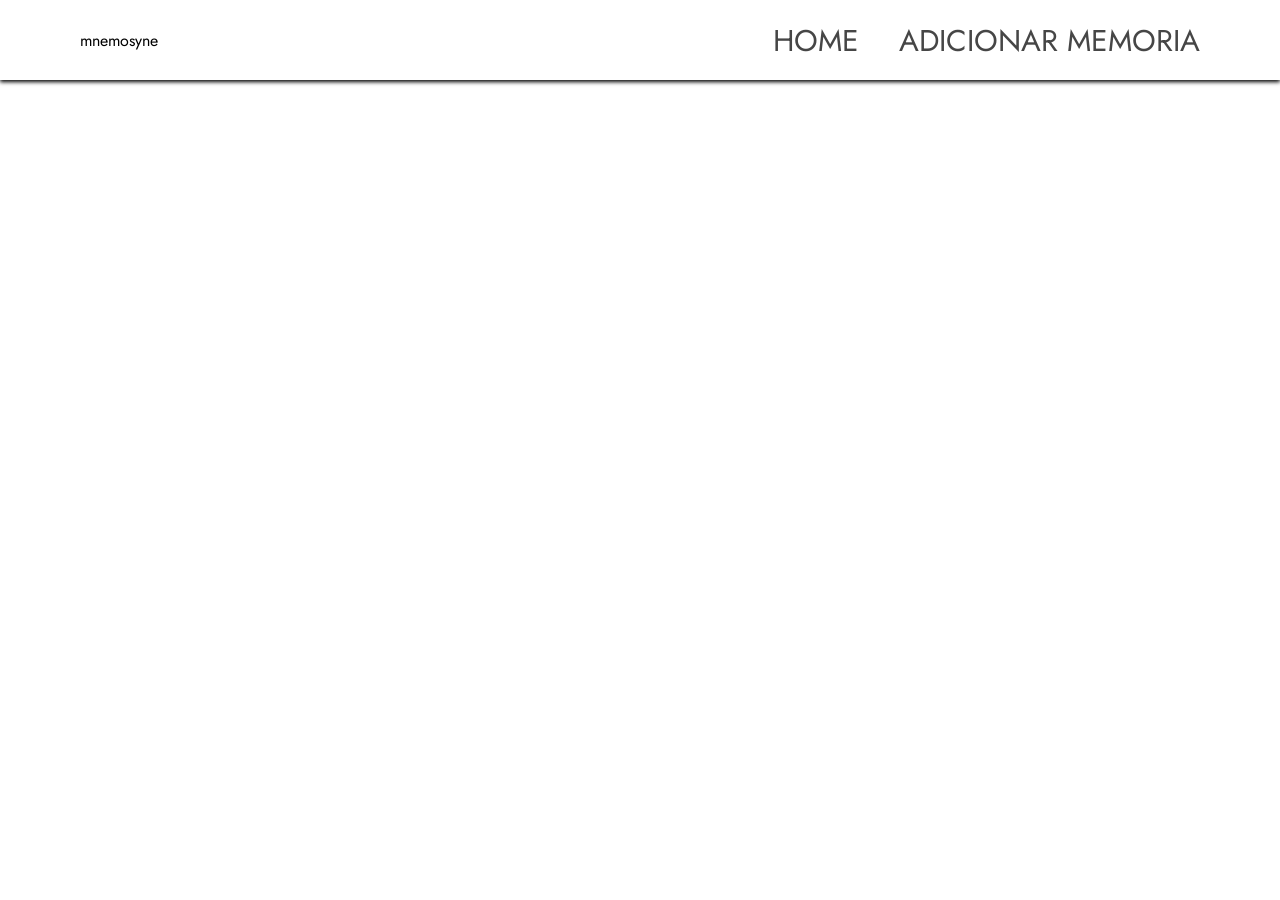
==== home/index.html @ bf47cc5c "tela home" ====
<!DOCTYPE html>
<html lang="pt-BR"><!--idioma-->
<head> <!--configuracao do site-->

    <meta charset="UTF-8"><!--reconhecer acentos -->
    <title>mnemosyne - Home</title><!--nome do site no navegador-->
    <link rel="stylesheet" href="home.css"><!--faz o link do site com html e css-->
</head>
<body><!--body = corpo do site-->
    <header class="app-header"><!-- escritura ou cabecalho do site-->

        <p>mnemosyne</p>
        <div class="links">
            <a href="">HOME</a>
            <a href="">ADICIONAR MEMORIA</a>
        </div>
    </header><!--cabecalho do site-->
   
    
</body>
</html>
---- home/home.css ----
@import url('https://fonts.googleapis.com/css2?family=Jost:ital,wght@0,100..900;1,100..900&display=swap');
* {
    margin: 0px;
    padding: 0px;

    font-family: jost;
}

.app-header {


    
    height: 80px;
    display: flex;
    align-items: center;
    justify-content: space-between;

    padding-left: 80px;
    padding-right: 80px;
    box-shadow: 0px 2px 4px;
}
.links a {

    font-size: 30px;
    text-decoration: none;
    color: #464646;
    padding-left: 35px;
}
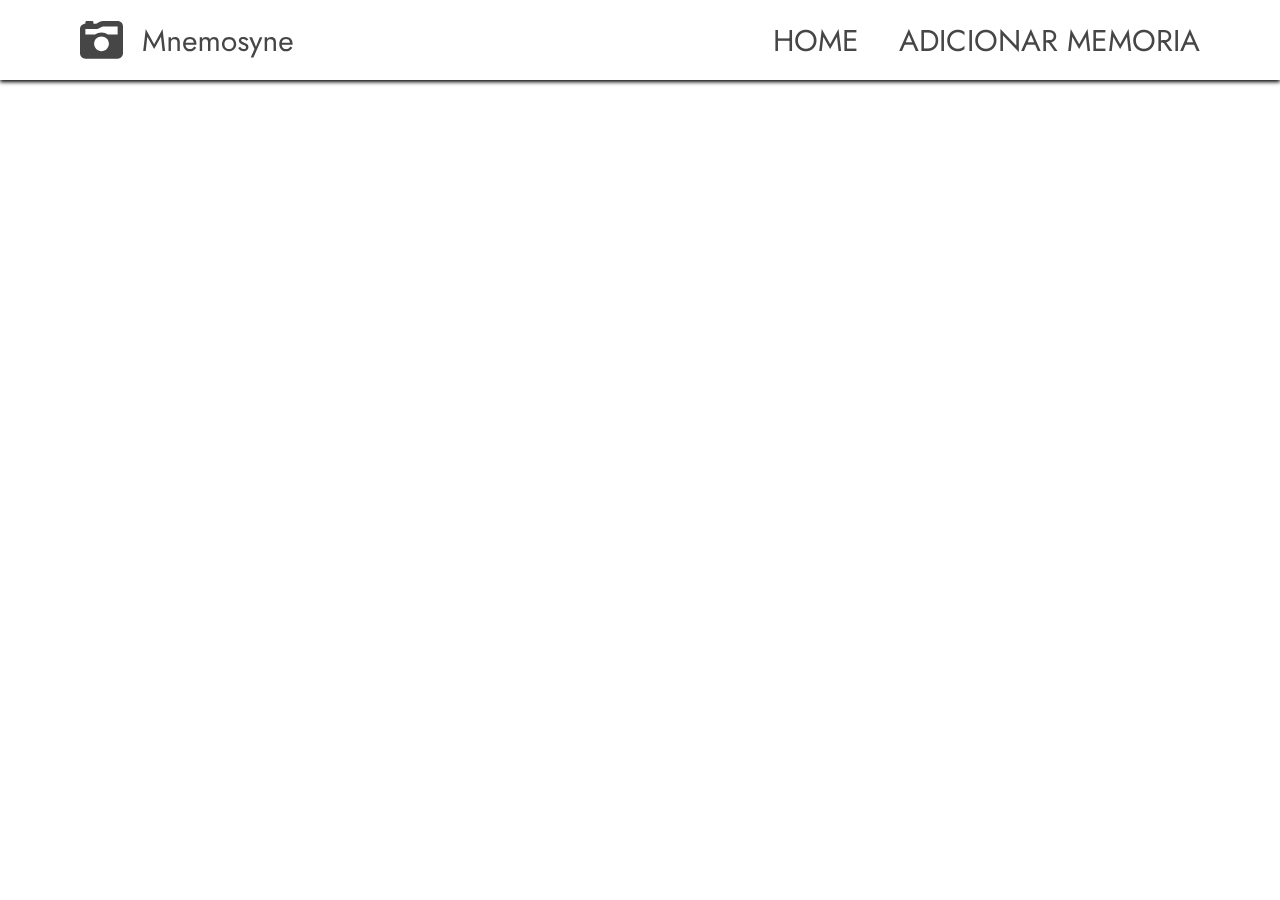
==== commit 7339e0a1: "finalizacao do cabelcalho" ====
--- a/home/index.html
+++ b/home/index.html
@@ -9,7 +9,7 @@
 <body><!--body = corpo do site-->
     <header class="app-header"><!-- escritura ou cabecalho do site-->
 
-        <p>mnemosyne</p>
+        <img src="../assets/icons/mnemosyne-logo.svg" alt="Logo do site mnemosyne">
         <div class="links">
             <a href="">HOME</a>
             <a href="">ADICIONAR MEMORIA</a>
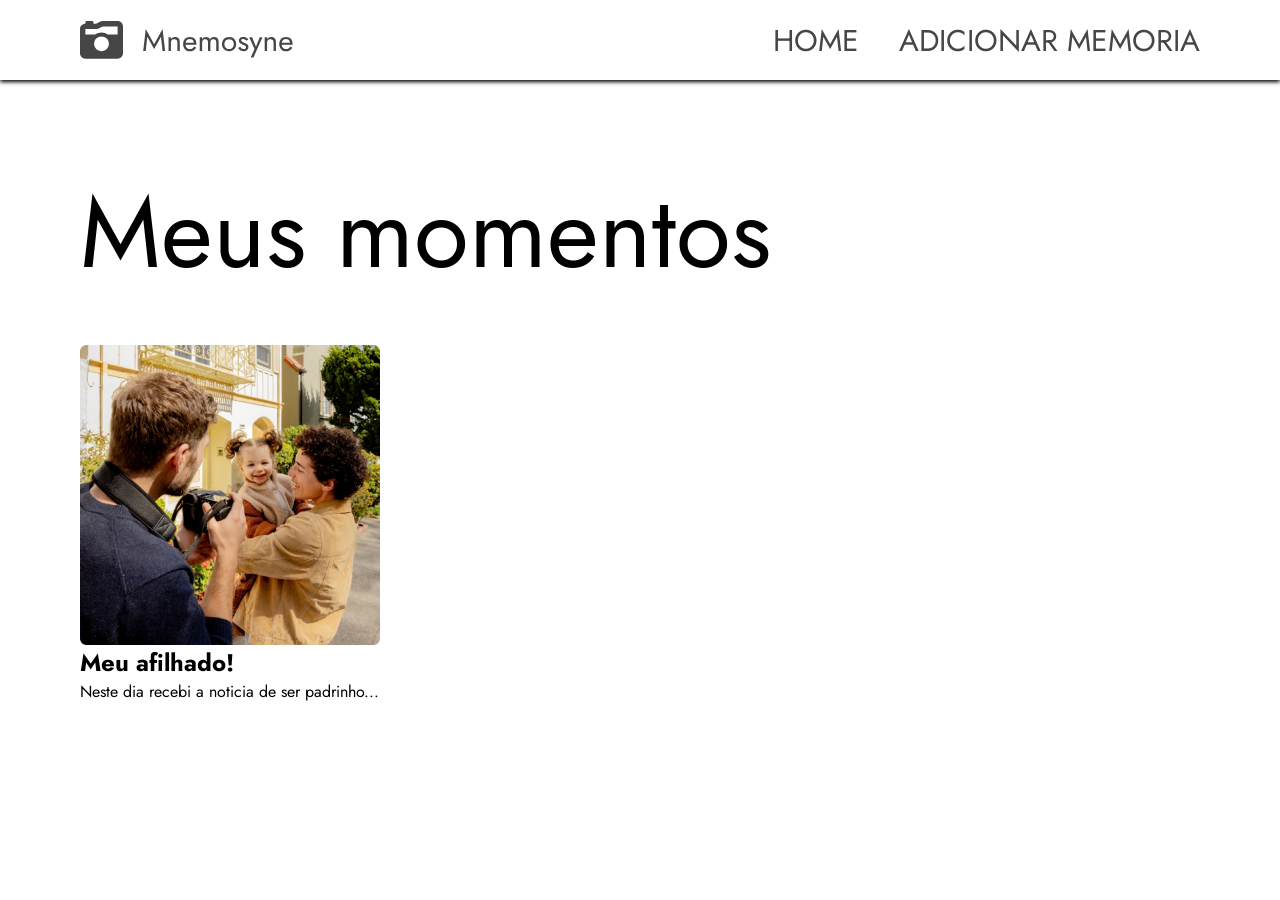
==== commit 82704ea2: "aplicando a primeira imagem" ====
--- a/home/index.html
+++ b/home/index.html
@@ -3,18 +3,48 @@
 <head> <!--configuracao do site-->
 
     <meta charset="UTF-8"><!--reconhecer acentos -->
+
     <title>mnemosyne - Home</title><!--nome do site no navegador-->
+
     <link rel="stylesheet" href="home.css"><!--faz o link do site com html e css-->
+
+    <link rel="stylesheet" href="../assets/styles/global.css">
+
 </head>
+
 <body><!--body = corpo do site-->
+
     <header class="app-header"><!-- escritura ou cabecalho do site-->
 
+
         <img src="../assets/icons/mnemosyne-logo.svg" alt="Logo do site mnemosyne">
+
         <div class="links">
+
             <a href="">HOME</a>
+
             <a href="">ADICIONAR MEMORIA</a>
+
         </div>
+
     </header><!--cabecalho do site-->
+
+    <main class="app-main">
+    
+        <h1>Meus momentos</h1>
+
+        <div class="memories-conteiner">
+
+            <div class="memory-card">
+
+                <div class="image"></div>
+                <h2>Meu afilhado!</h2>
+                <p>Neste dia recebi a noticia de ser padrinho...</p>
+
+            </div>
+
+        </div>
+    </main>
    
     
 </body>
--- a/home/home.css
+++ b/home/home.css
@@ -25,4 +25,22 @@
     text-decoration: none;
     color: #464646;
     padding-left: 35px;
-}+}
+.app-main {
+    padding: 80px;
+}
+
+.memory-card{
+    margin-right: 40px;
+    margin-bottom: 40px;
+}
+.memory-card .image{
+
+    height: 300px;
+    width: 300px;
+
+    background-image: url(../assets/imgns/bg1.png);
+    background-size: cover;
+
+}
+
--- a/assets/styles/global.css
+++ b/assets/styles/global.css
@@ -0,0 +1,5 @@
+h1 {
+    font-size: 100px;
+    font-weight: normal;
+    margin-bottom: 40px;
+}
